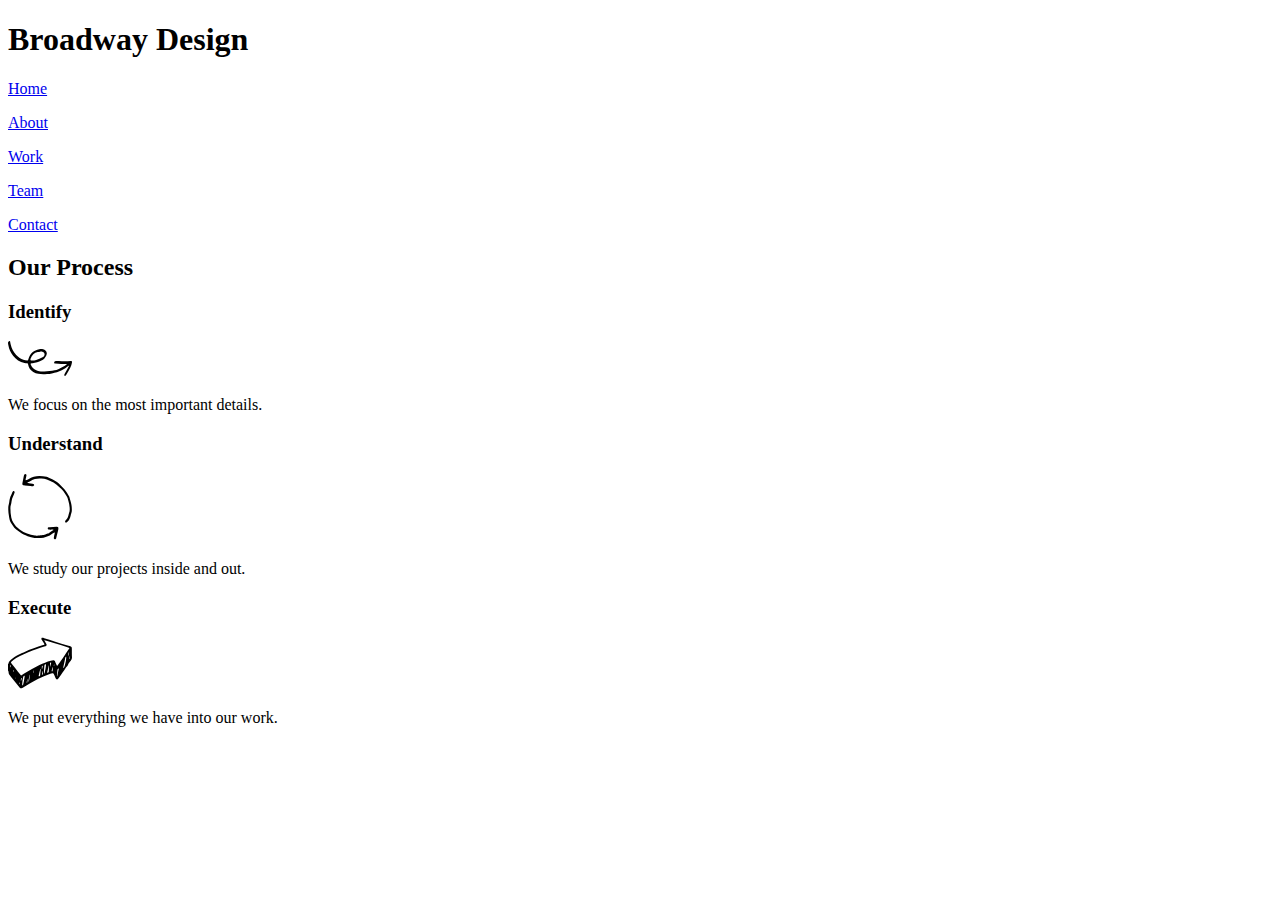
==== index.html @ 09ae7e68 "first commit" ====
<!DOCTYPE html>
<html>
  <head>
	<link href="Resources/css/style.css"type="text/css" rel="stylesheet">
    <meta charset="utf-8">
    <title>Broadway</title>
  </head>
  <body>
	
	
	<div>
  <h1> Broadway Design</h1>
      <p><a href="#">Home</a></p>
    <p><a href="#">About</a></p>
    <p><a href="#">Work</a></p>
    <p><a href="#">Team</a></p>
    <p><a href="#">Contact</a></p>
  </div>   

	<h2>Our Process</h2>
	
	<h3>Identify</h3>
	<img src="Resources/images/identify.svg"/>
	<p>We focus on the most important details.</p>
	<h3>Understand</h3>
	<img src="Resources/images/understand.svg"/>
	<p>We study our projects inside and out.</p>
	<h3>Execute</h3>
	<img src="Resources/images/execute.svg"/>	
	<p>We put everything we have into our work.</p>
	
	
    
  </body>
</html>
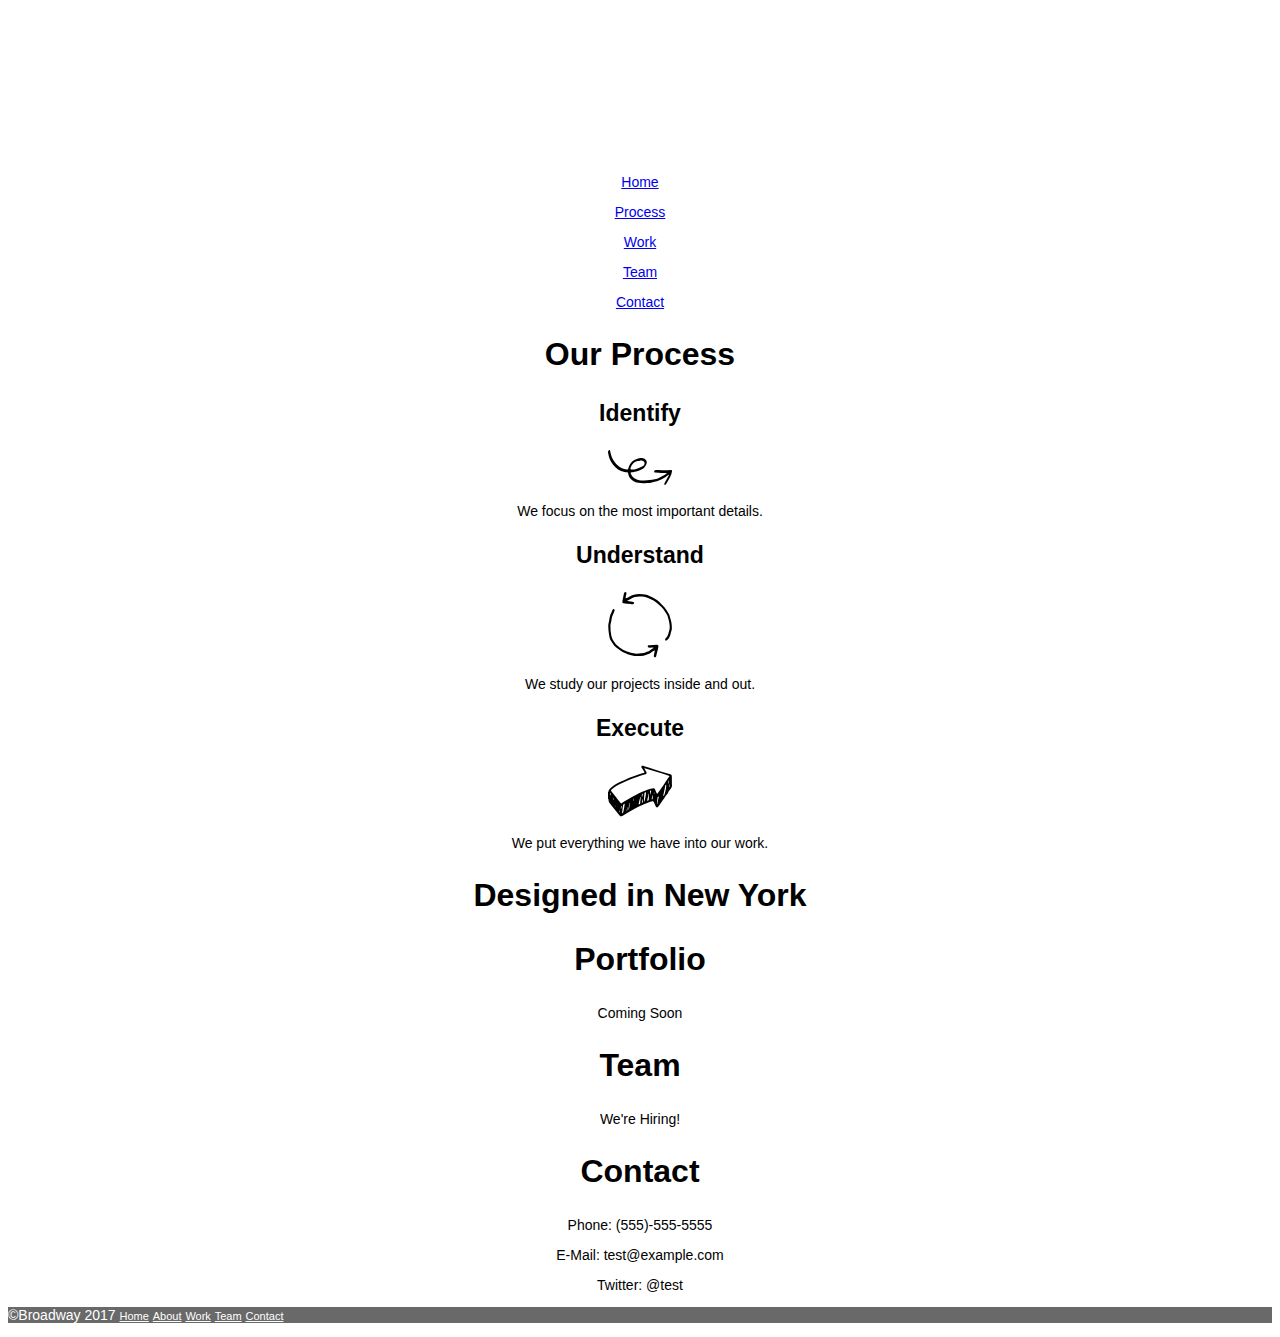
==== commit 4e571bb2: "new update with heading" ====
--- a/index.html
+++ b/index.html
@@ -6,19 +6,19 @@
     <title>Broadway</title>
   </head>
   <body>
-	
-	
+
+
 	<div>
-  <h1> Broadway Design</h1>
-      <p><a href="#">Home</a></p>
-    <p><a href="#">About</a></p>
-    <p><a href="#">Work</a></p>
-    <p><a href="#">Team</a></p>
-    <p><a href="#">Contact</a></p>
-  </div>   
+  <h1 class="header"> Broadway Design</h1>
+      <p><a href="#" class="nav_link">Home</a></p>
+            <p><a href="#process" class="nav_link">Process</a></p>
+            <p><a href="#work" class="nav_link">Work</a></p>
+            <p><a href="#team" class="nav_link">Team</a></p>
+            <p><a href="#contact" class="nav_link">Contact</a></p>
+  </div>
 
 	<h2>Our Process</h2>
-	
+
 	<h3>Identify</h3>
 	<img src="Resources/images/identify.svg"/>
 	<p>We focus on the most important details.</p>
@@ -26,10 +26,27 @@
 	<img src="Resources/images/understand.svg"/>
 	<p>We study our projects inside and out.</p>
 	<h3>Execute</h3>
-	<img src="Resources/images/execute.svg"/>	
+	<img src="Resources/images/execute.svg"/>
 	<p>We put everything we have into our work.</p>
-	
-	
-    
+	<h2 class="where">Designed in New York</h2>
+	<h2>Portfolio</h2>
+	<p>Coming Soon</p>
+	<h2>Team</h2>
+	<p>We're Hiring!</p>
+	<h2>Contact</h2>
+	<p> Phone: (555)-555-5555</p>
+	<p>E-Mail: test@example.com</p>
+	<p>Twitter: @test</p>
+
+	<p class="footer">©Broadway 2017
+            <a class="nav_link" href="#">Home</a>
+            <a class="nav_link" href="#process">About</a>
+            <a class="nav_link" href="#work">Work</a>
+            <a class="nav_link" href="#team">Team</a>
+            <a class="nav_link" href="#contact">Contact</a>
+        </p>
+
+
+
   </body>
-</html>+</html>
--- a/Resources/css/style.css
+++ b/Resources/css/style.css
@@ -0,0 +1,60 @@
+html {
+  text-align: center;
+  font-family: Helvetica;
+}
+
+.heading {
+  background-image: url(https://s3.amazonaws.com/codecademy-content/programs/freelance-one/broadway/images/the-flatiron-building.png);
+  background-repeat: no-repeat;
+  background-position: center;
+  color: black;
+}
+
+h1 {
+  font-size: 70px;
+  font-weight: bold;
+  color: white;
+}
+
+nav a {
+  color: white;
+  font-size: 18px;
+}
+
+h2 {
+  font-size: 32px;
+  font-weight: bold;
+}
+
+h3 {
+  font-size: 23px;
+  font-weight: bold;
+}
+
+p {
+  font-size: 14px;
+}
+
+.NewYork {
+  font-size: 23px;
+  font-weight: bold;
+  color: white;
+  background-image: url(.Resources/images/building.png);
+  background-repeat: no-repeat;
+  background-position: center;
+  }
+
+  .footer {
+    color: white;
+    background-color: dimgray;
+    text-align: left;
+  }
+
+  .footer a {
+    color: white;
+    font-size: 11px;
+    }
+
+  .footer p {
+    font-size: 11px;
+  }
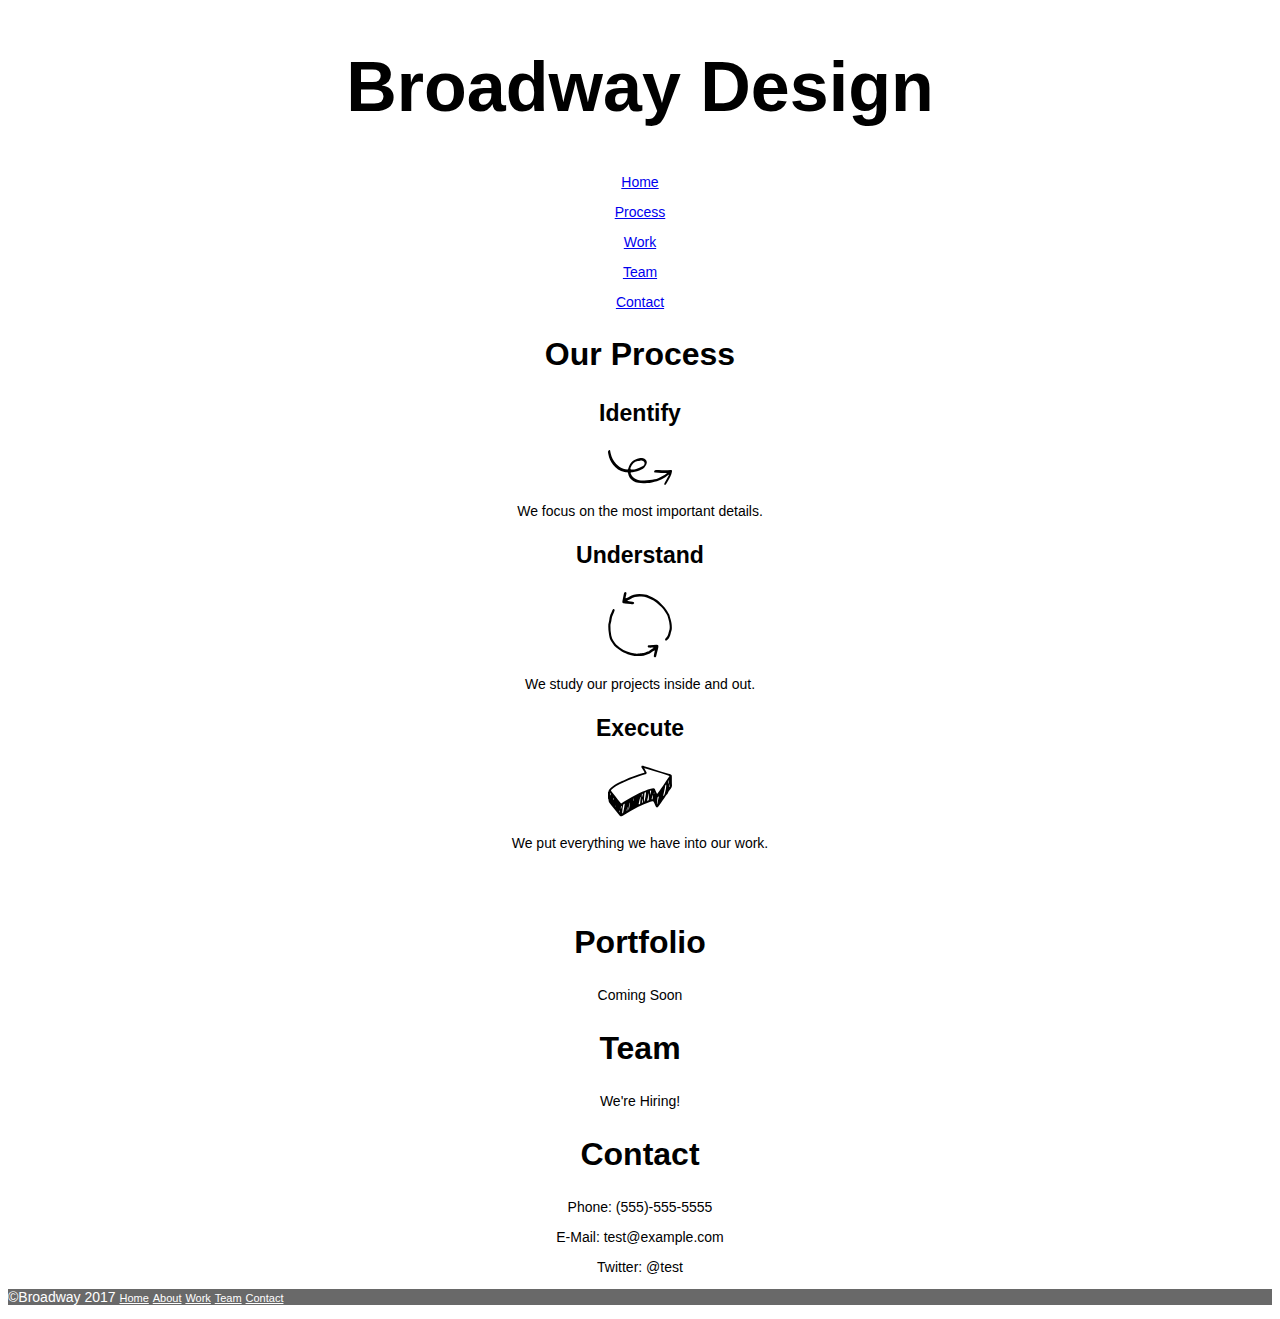
==== commit 66eaf956: "changes" ====
--- a/index.html
+++ b/index.html
@@ -9,7 +9,7 @@
 
 
 	<div>
-  <h1 class="header"> Broadway Design</h1>
+  <h1 class="heading"> Broadway Design</h1>
       <p><a href="#" class="nav_link">Home</a></p>
             <p><a href="#process" class="nav_link">Process</a></p>
             <p><a href="#work" class="nav_link">Work</a></p>
@@ -28,7 +28,9 @@
 	<h3>Execute</h3>
 	<img src="Resources/images/execute.svg"/>
 	<p>We put everything we have into our work.</p>
-	<h2 class="where">Designed in New York</h2>
+  <div>
+	<h2 class="NewYork">Designed in New York</h2>
+</div>
 	<h2>Portfolio</h2>
 	<p>Coming Soon</p>
 	<h2>Team</h2>
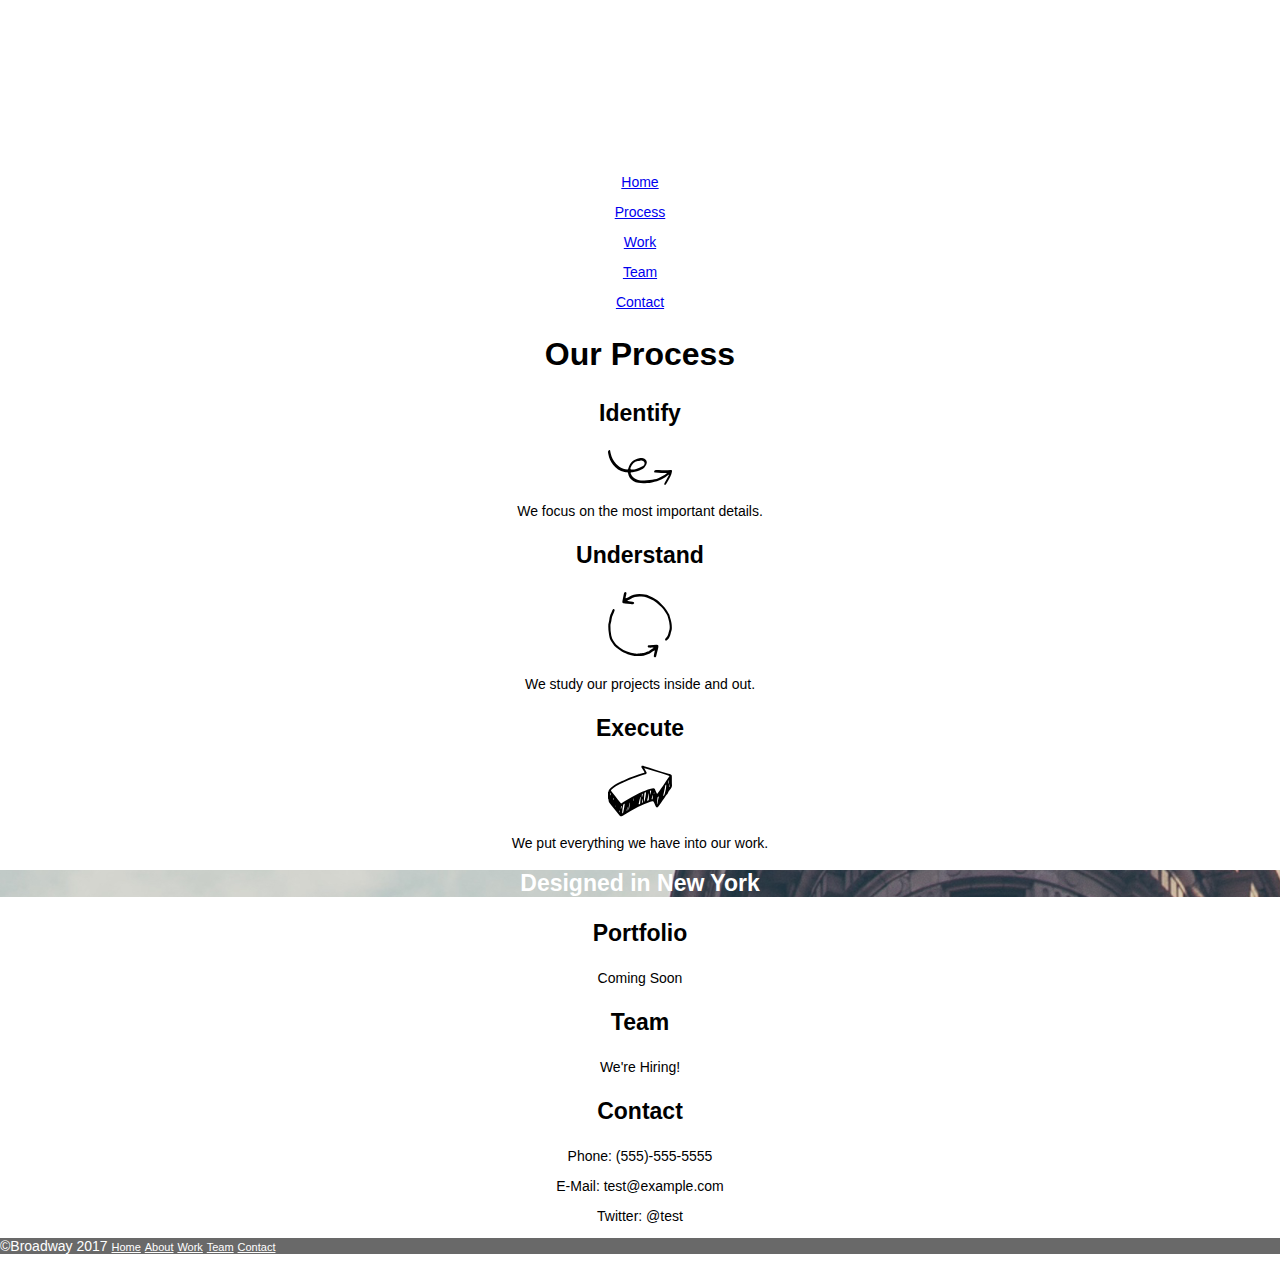
==== commit 302c4223: "final final change" ====
--- a/index.html
+++ b/index.html
@@ -30,12 +30,12 @@
 	<p>We put everything we have into our work.</p>
   <div>
 	<h2 class="NewYork">Designed in New York</h2>
-</div>
-	<h2>Portfolio</h2>
+  </div>
+	<h3>Portfolio</h3>
 	<p>Coming Soon</p>
-	<h2>Team</h2>
+	<h3>Team</h3>
 	<p>We're Hiring!</p>
-	<h2>Contact</h2>
+	<h3>Contact</h3>
 	<p> Phone: (555)-555-5555</p>
 	<p>E-Mail: test@example.com</p>
 	<p>Twitter: @test</p>
--- a/Resources/css/style.css
+++ b/Resources/css/style.css
@@ -4,10 +4,19 @@
 }
 
 .heading {
-  background-image: url(https://s3.amazonaws.com/codecademy-content/programs/freelance-one/broadway/images/the-flatiron-building.png);
+
   background-repeat: no-repeat;
   background-position: center;
-  color: black;
+  color: white;
+
+}
+
+body {
+   margin: 0px;
+}
+
+div {
+  background-image: url(https://s3.amazonaws.com/codecademy-content/programs/freelance-one/broadway/images/the-flatiron-building.png);
 }
 
 h1 {
@@ -39,7 +48,7 @@
   font-size: 23px;
   font-weight: bold;
   color: white;
-  background-image: url(.Resources/images/building.png);
+  background-image: url(../images/building.png);
   background-repeat: no-repeat;
   background-position: center;
   }
